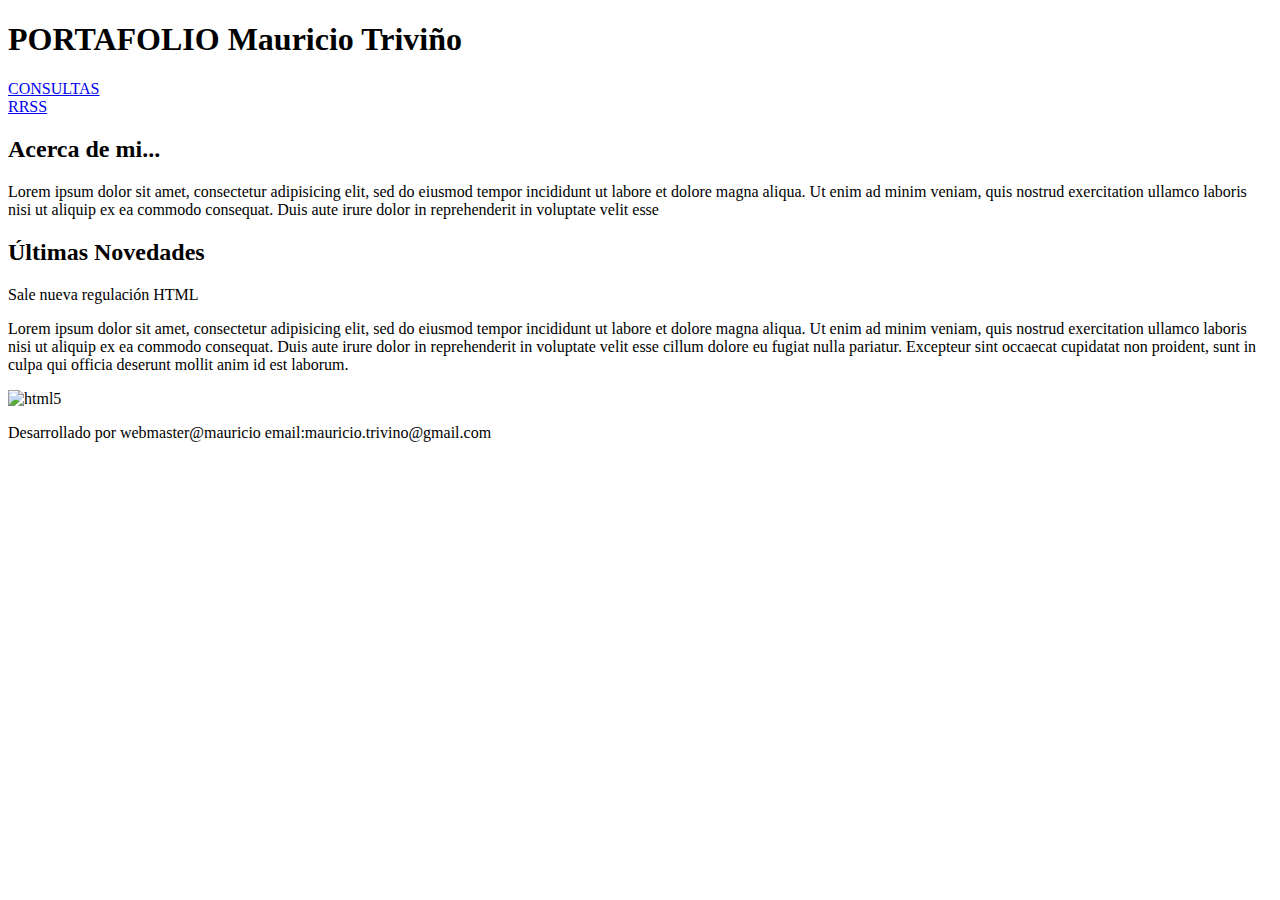
==== index.html @ 85a49f81 "Add files via upload" ====
<!DOCTYPE html>
<html>
<head>
	<meta charset="utf-8">
	<meta http-equiv="X-UA-Compatible" content="IE=edge">
	<title>Portafolio</title>
	<link rel="stylesheet" href="../varioscss/normalize.css">
	<link rel="stylesheet" type="text/css" href="css/style.css">
	<script src="https://kit.fontawesome.com/15cc62ddf3.js" crossorigin="anonymous"></script>
</head>
<body>
	<div class="container">
		<!--cabecera-->
		<header id="header" class="">
			<h1>PORTAFOLIO Mauricio Triviño</h1>
		</header><!-- /header -->

		<!--Menu de navegación-->
		<nav>
			<div class="nav-menu">
				<a href="contact.html" title=""><i class="fas fa-skull-crossbones"></i>CONSULTAS</a>	
			</div>
			<div class="nav-menu">
				<a href="rrss.html" title=""><i class="fas fa-skull-crossbones"></i>RRSS</a>	
			</div>
			

		</nav>

		
		<!--Lado Izquierdo-->
		<div class="sub-container">
		<aside>
			<h2>Acerca de mi...</h2>
			<p class="texto_one">Lorem ipsum dolor sit amet, consectetur adipisicing elit, sed do eiusmod
			tempor incididunt ut labore et dolore magna aliqua. Ut enim ad minim veniam,
			quis nostrud exercitation ullamco laboris nisi ut aliquip ex ea commodo
			consequat. Duis aute irure dolor in reprehenderit in voluptate velit esse</p>
		</aside>

		<!--Principal-->
		<section>
			<h2>Últimas Novedades</h2>
			<article class="texto_one">
				<p>Sale nueva regulación HTML</p>
				<p>Lorem ipsum dolor sit amet, consectetur adipisicing elit, sed do eiusmod
				tempor incididunt ut labore et dolore magna aliqua. Ut enim ad minim veniam,
				quis nostrud exercitation ullamco laboris nisi ut aliquip ex ea commodo
				consequat. Duis aute irure dolor in reprehenderit in voluptate velit esse
				cillum dolore eu fugiat nulla pariatur. Excepteur sint occaecat cupidatat non
				proident, sunt in culpa qui officia deserunt mollit anim id est laborum.</p>
				<img src="img/portafolio.png" alt="html5">
			</article>	

		</section>
	</div>

		<footer>
			<p>Desarrollado por webmaster@mauricio email:mauricio.trivino@gmail.com</p>
		</footer>
	</div>

</body>
</html>
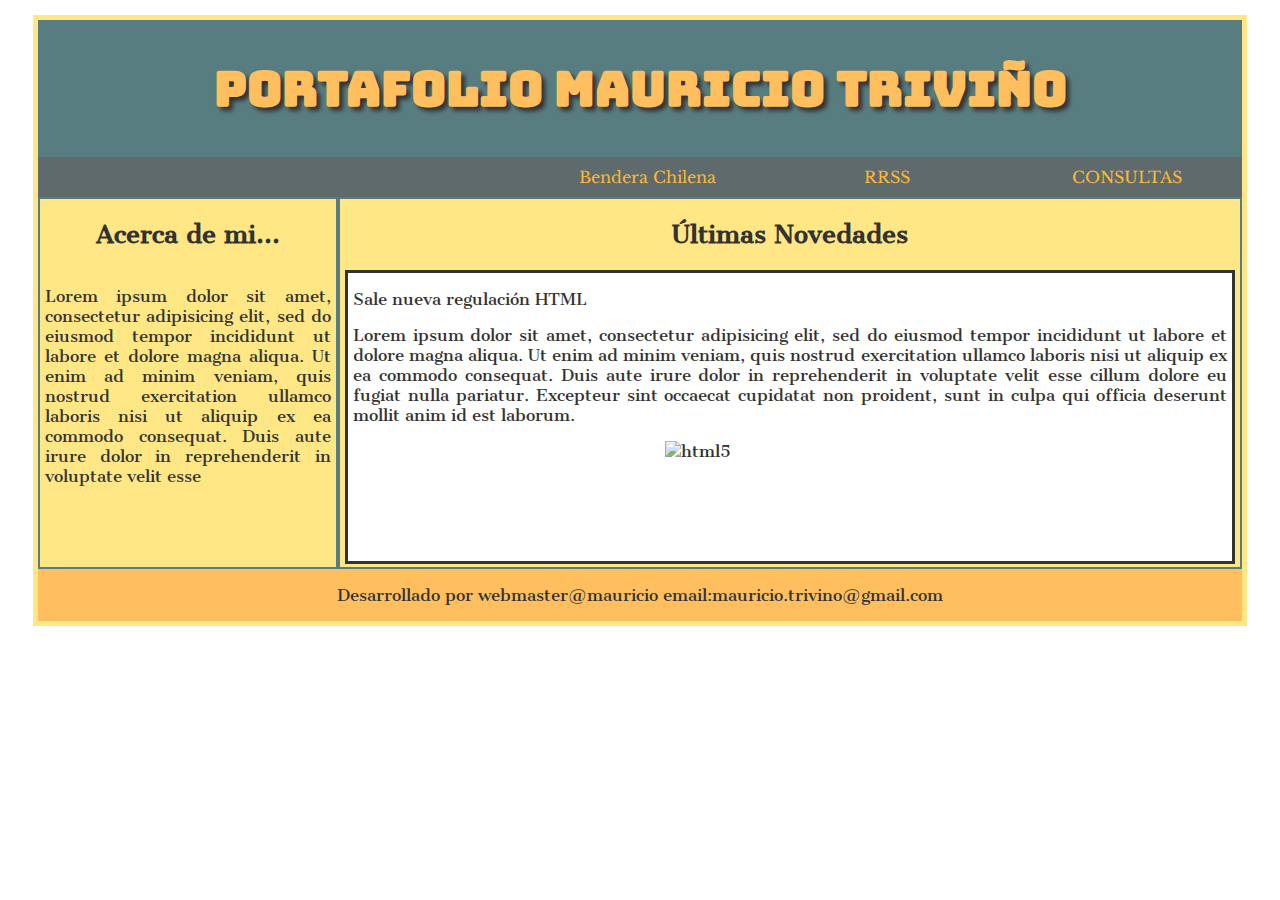
==== commit 04227818: "Update index.html" ====
--- a/index.html
+++ b/index.html
@@ -22,6 +22,9 @@
 			</div>
 			<div class="nav-menu">
 				<a href="rrss.html" title=""><i class="fas fa-skull-crossbones"></i>RRSS</a>	
+			</div>
+			<div class="nav-menu">
+				<a href="bandera.html" title=""><i class="fas fa-skull-crossbones"></i>Bendera Chilena</a>
 			</div>
 			
 
@@ -61,4 +64,4 @@
 	</div>
 
 </body>
-</html>+</html>
--- a/css/style.css
+++ b/css/style.css
@@ -0,0 +1,165 @@
+@import url('https://fonts.googleapis.com/css2?family=Libre+Baskerville&display=swap');
+@import url('https://fonts.googleapis.com/css2?family=Cantata+One&display=swap');
+@import url('https://fonts.googleapis.com/css2?family=Bungee+Inline&display=swap');
+
+
+@media {
+html {
+	background: url('https://media.redadn.es/imagenes/call-of-duty-infinite-warfare-pc-playstation-4-xbox-one_293622.jpg') no-repeat center center fixed;
+	background-size: cover;
+	-moz - background-size: cover;
+    -webkit - background-size: cover;
+    -o - background-size: cover;
+}
+
+.container {
+	min-width: 500px;
+	font-family: 'Cantata One', serif;
+	background-color: black;
+	border: 5px solid #ffe268;
+	color: #ffb037;
+	margin-top: 15px;
+	margin-bottom: 15px;
+	margin-left: 25px;
+	margin-right: 25px;
+	opacity: 0.8;
+	display: flex;
+	flex-wrap: wrap;
+}
+
+.sub-container {
+	width: 100%;
+	min-width: 500px;
+	display: flex;
+}
+
+h1 {
+	min-width: 400px;
+	font-family: 'Bungee Inline', cursive;
+	font-size: 3em;
+	text-shadow: 4px 4px 4px #000;
+}
+
+h2 {
+	display: inline-block;
+	width: 100%;
+	text-align: center;
+}
+
+img {
+	width: 250px;
+	height: 120px;
+	display: block;
+	margin: auto;
+
+}
+
+header {
+	min-width: 400px;
+	background-color: #2f5d62;
+	display: inline-block;
+	width: 100%;
+	text-align: center;
+	padding: 5px 10px;
+	margin-bottom: 0px !important;
+}
+
+nav {
+	font-family: 'Libre Baskerville', serif;
+	background-color: #364547;
+	width: 100%;
+	padding: 0;
+	float: none;
+}
+
+a {
+	width: 200px;
+	min-width: 100px;
+	display: inline-block;
+	text-decoration: none;
+	float: left;
+	text-align: center;
+	color:orange;
+	padding: 10px 20px 10px 20px;
+}
+
+a:hover {
+	width: 200px;
+	min-width: 100px;
+	display: inline-block;
+	float: left;
+	text-align: center;
+	padding: 10px 20px 10px 20px;
+	background-color:#ffb037;
+	color: #000;
+}
+
+.link_rrss {
+	font-size: 6em;
+	width: 100px;
+	height: 100px;
+	min-width: 100px;
+	display: inline-block;
+	text-decoration: none;
+	float: left;
+	text-align: center;
+	color:#2f5d62;
+	padding: 10px 20px 10px 20px;
+}
+
+.link_rrss:hover {
+	font-size: 6em;
+	width: 100px;
+	height: 100px;
+	min-width: 100px;
+	display: inline-block;
+	float: left;
+	text-align: center;
+	padding: 10px 20px 10px 20px;
+	background-color:#364547;
+	color: #000;
+}
+
+.nav-menu {
+	float: right;
+}
+
+aside {
+	min-width: 200px;
+	background-color: #ffe268;
+	border: 2px solid #2f5d62;
+	color: #000;
+	flex-basis: 400px;
+}
+
+section {
+	width: 100%;
+	flex-wrap: wrap;
+	min-width: 300px;
+	background-color: #ffe268;
+	border: 2px solid #2f5d62;
+	color: #000;
+	padding: 0px 5px 3px 5px;
+}
+
+article {
+	background-color: white;
+	border: 3px solid #000;
+}
+
+footer {
+	width: 100%;
+	background-color: #ffb037;
+	color: #000;
+	text-align: center;
+}
+
+i {
+	padding-right: 10px;
+}
+
+.texto_one {
+	padding: 0px 5px 0px 5px;
+	text-align: justify;
+}
+}
